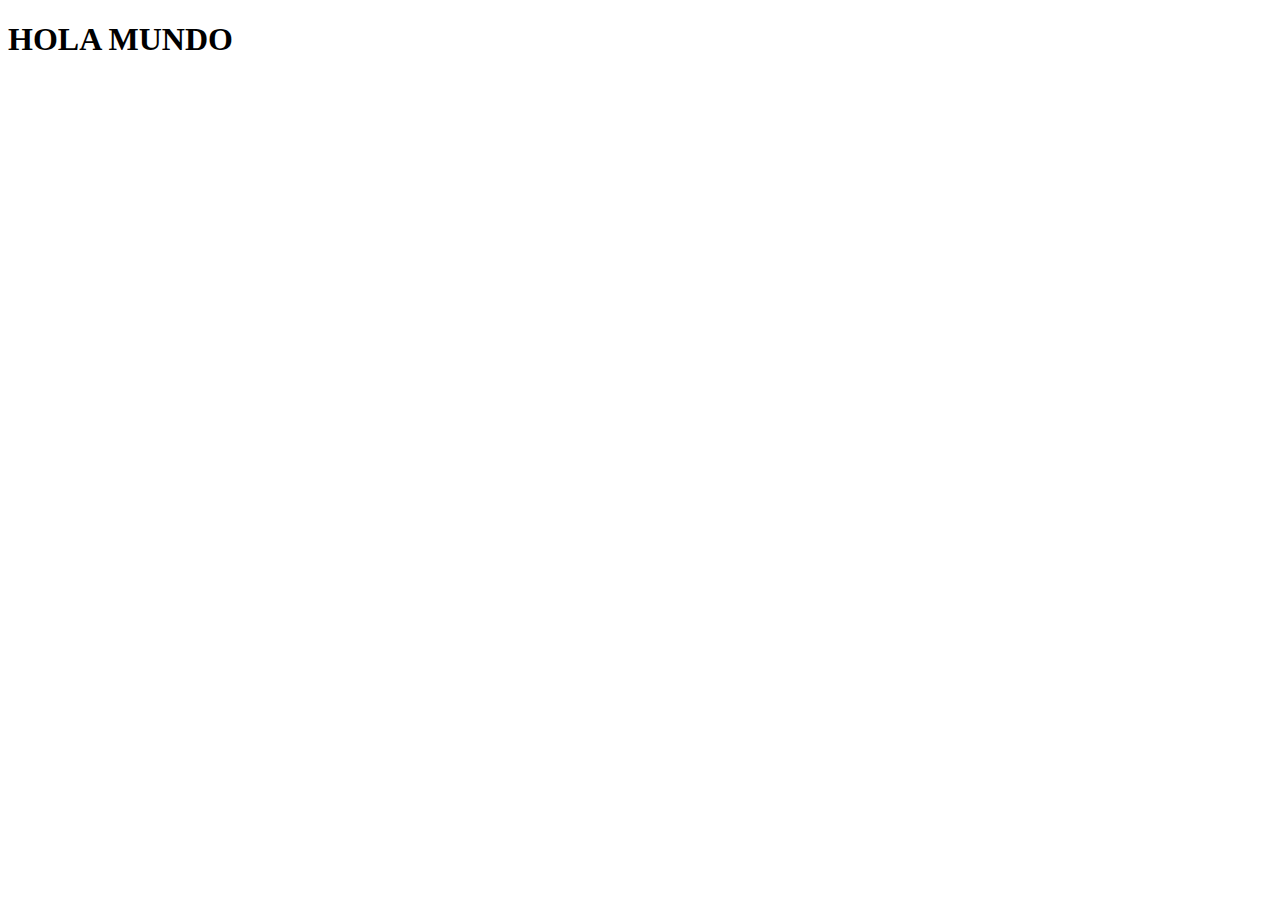
==== index.html @ cd7365a9 "Add files via upload" ====
<!DOCTYPE html>
<html lang="en">
<head>
    <meta charset="UTF-8">
    <meta http-equiv="X-UA-Compatible" content="IE=edge">
    <meta name="viewport" content="width=device-width, initial-scale=1.0">
    <title>Document</title>
</head>
<body>
    <h1>HOLA MUNDO</h1>
</body>
</html>
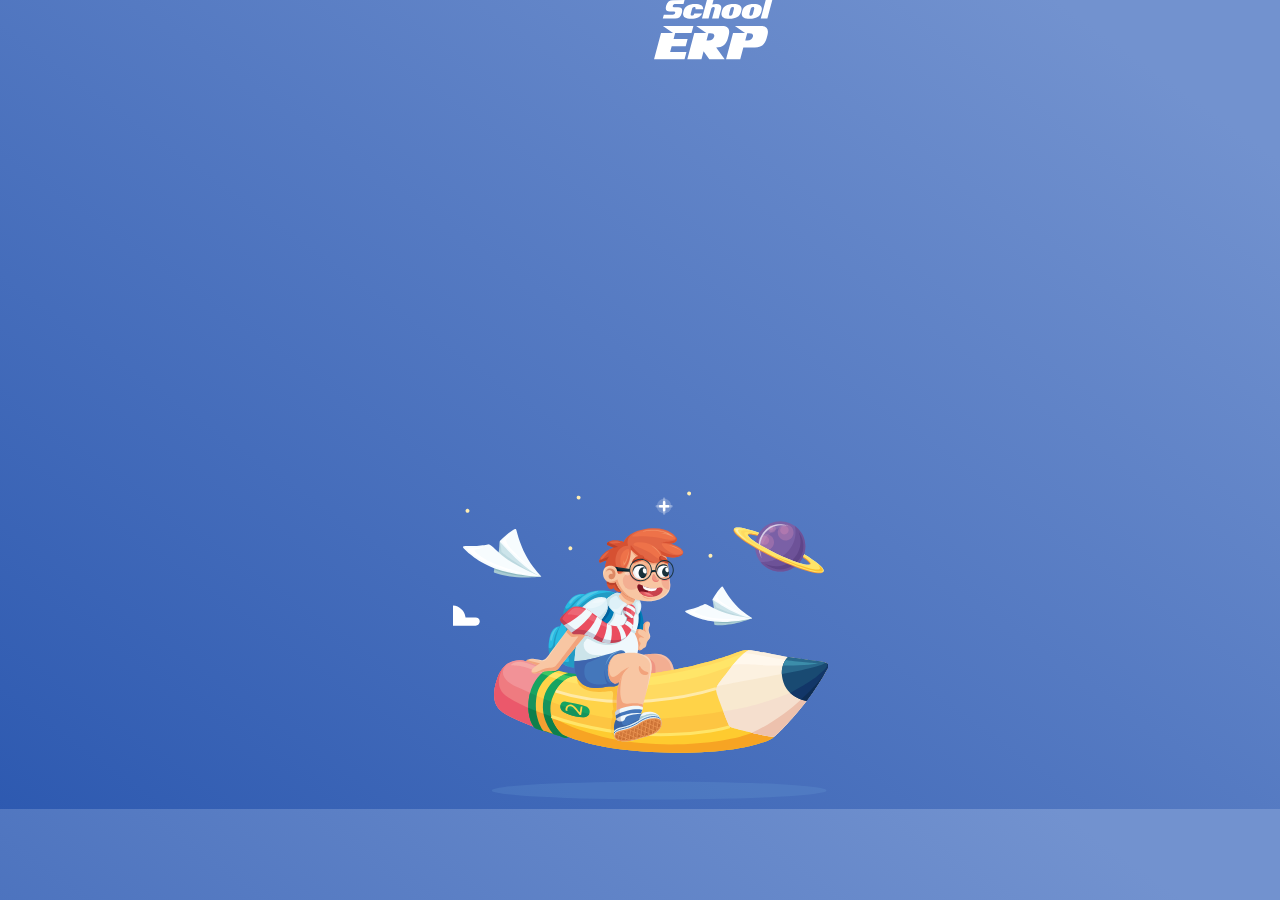
==== commit 827640b1: "Add files via upload" ====
--- a/index.html
+++ b/index.html
@@ -4,9 +4,16 @@
     <meta charset="UTF-8">
     <meta http-equiv="X-UA-Compatible" content="IE=edge">
     <meta name="viewport" content="width=device-width, initial-scale=1.0">
+
+    <link rel="stylesheet" href="css/general.css">
+    <link rel="stylesheet" href="css/cuadros.css">
+
     <title>Document</title>
 </head>
 <body>
-    <h1>HOLA MUNDO</h1>
+    <div class="caja_inicio">
+        <img src="img/logo.svg" alt="" class="logo_ERP">
+        <img src="img/niño.svg" alt="" class="img_niño">
+    </div>
 </body>
 </html>--- a/css/general.css
+++ b/css/general.css
@@ -0,0 +1,152 @@
+*{
+    margin: 0;
+    padding: 0;
+    box-sizing: border-box;
+}
+body{
+    background: linear-gradient(35.54deg, #2855AE -7.25%, #7292CF 90.75%);
+}
+html{
+    font-size: 10px; /* unidades REM */
+    font-family: var(--fuente-1);
+}
+:root{
+    /* Paleta de colores */
+    --color-1: #345FB4;
+    --color-2: #6789CA;
+    --color-3: #313131;
+    --color-4: #777777;
+    --color-5: #A5A5A5; 
+ 
+    /* Tamaño de textos en forma descendente */
+    --texto-1: 3.4rem;
+    --texto-2: 2rem;
+    --texto-3: 1.6rem;
+    --texto-4: 1.5rem;
+    --texto-5: 1.2rem;  
+    
+    /* Familia tipográfica */
+    --fuente-1: 'Source Sans Pro', sans-serif;
+    --fuente-2: 'Bebas Neue', cursive;
+}
+
+/* Dimensiones de cajas */
+
+.caja_inicio{
+    width: 37.5rem;
+    height: auto;
+    margin: auto;
+}
+
+.logo_ERP{
+    width: 12rem;
+    height: 6rem;
+    margin-left: 20rem;
+    position: absolute;
+}
+
+.img_niño{
+    width: 37.5rem;
+    height: 32.5rem;
+    margin-top: 48.2rem;
+}
+.caja_inicio section{
+    margin: 10rem 0rem 0rem 0rem;
+    width: 37.5rem;
+    height: 81.2rem;
+    background-color: #fff;
+    padding: 3rem;
+
+    display: flex;
+    flex-direction: column;
+
+    border-top-left-radius: 3rem;
+    border-top-right-radius: 3rem;
+
+}
+.formulario{
+    display: flex;
+    flex-direction: column;
+    max-width: 31.5rem;
+    margin: auto;
+    margin: 3.5rem 0rem 0rem 0rem;
+}
+.formulario_lb{
+    font-size: 1.2rem;
+    color: #A5A5A5;
+
+    display: flex;
+    flex-direction: column;
+    margin-bottom: 3.5rem;
+}
+.caja_inicio section label{
+    display: flex;
+    flex-direction: column;
+}
+.formulario_lb input {
+    width: 100%;
+    border: none;
+    border-bottom: 1px solid #A5A5A5;
+    margin-top: 1rem;
+}
+.img_pequeña{
+    margin: 4rem 0rem 0rem 6rem;
+}
+.texto_saludo{
+    font-size: var(--texto-1);
+    color: #fff;
+    margin-left: 3rem;
+}
+.sign_continue{
+    color: rgba(255, 255, 255, 0.472);
+    font-size: var(--texto-2);
+    margin-left: 3rem;
+}
+.formulario{
+    display: flex;
+    flex-direction: column;
+    max-width: 31.5rem;
+    margin: auto;
+    margin: 3.5rem 0rem 0rem 0rem;
+}
+.label{
+    font-size: 1.2rem;
+    color: #A5A5A5;
+
+    display: flex;
+    flex-direction: column;
+    margin-bottom: 3.5rem;
+}
+.label input{
+    width: 100%;
+    border: none;
+    border-bottom: 1px solid #A5A5A5;
+    margin-top: 1rem;
+}
+.formulario button{
+    height: 5.4rem;
+    background: linear-gradient(35.54deg, #2855AE -7.25%, #7292CF 90.75%);
+    border-radius: 1rem;
+    color: #fff;
+    font-size: 16px;
+    font-weight: 600;
+    border-style: none;
+    cursor: pointer;
+
+    display: flex;
+    flex-direction: row;
+    justify-content: center;
+    align-items: center;
+}
+.formulario button img{
+    width: 2.5rem;
+    margin-left: 11rem;
+    position: absolute;
+}
+.password{
+    color: #313131;
+    font-size: 14px;
+
+    margin-top: 2rem;
+    align-self: flex-end;
+}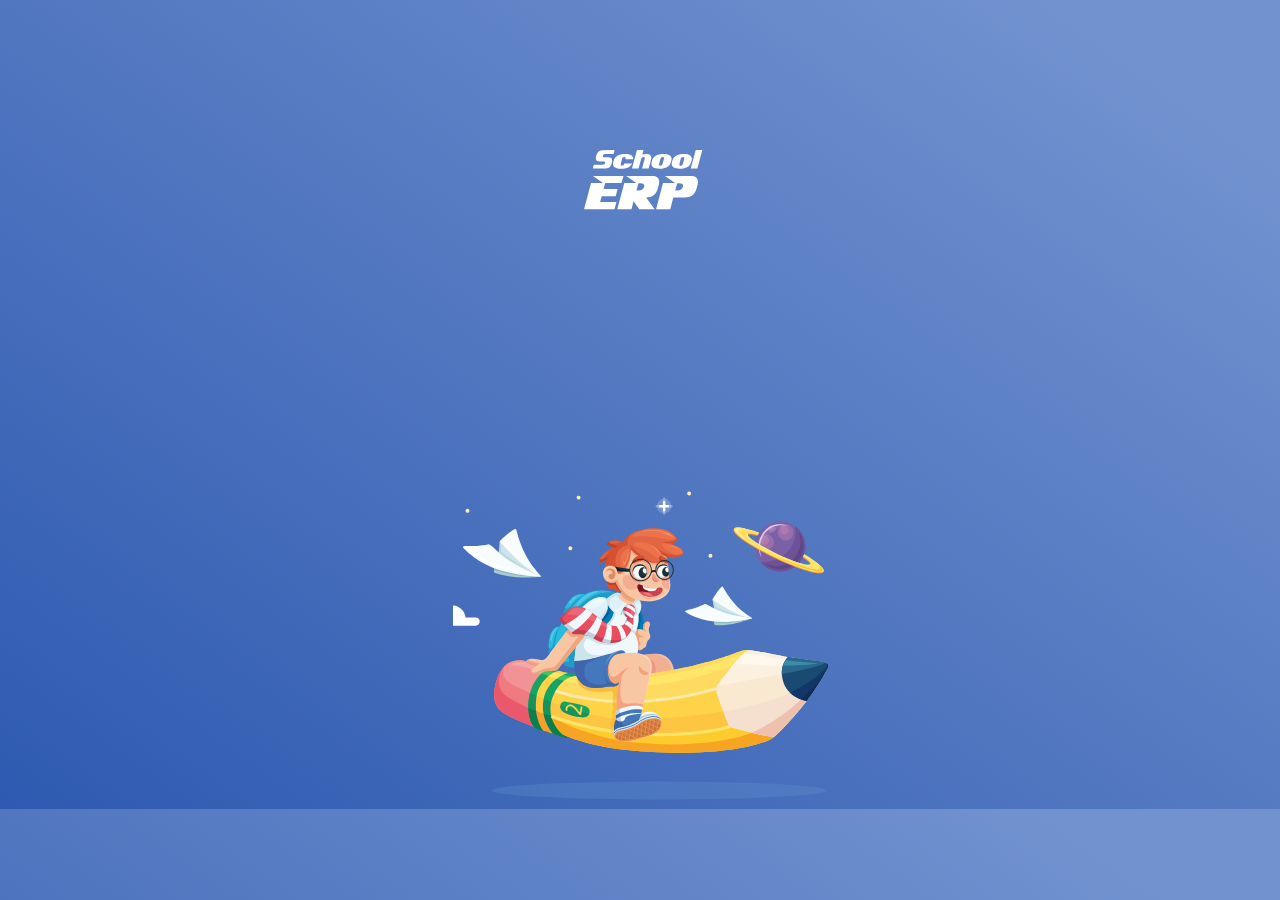
==== commit f958e763: "Add files via upload" ====
--- a/index.html
+++ b/index.html
@@ -8,7 +8,7 @@
     <link rel="stylesheet" href="css/general.css">
     <link rel="stylesheet" href="css/cuadros.css">
 
-    <title>Document</title>
+    <title>01_splash</title>
 </head>
 <body>
     <div class="caja_inicio">
--- a/css/general.css
+++ b/css/general.css
@@ -41,7 +41,8 @@
 .logo_ERP{
     width: 12rem;
     height: 6rem;
-    margin-left: 20rem;
+    margin-left: 13rem;
+    margin-top: 15rem;
     position: absolute;
 }
 
@@ -53,7 +54,7 @@
 .caja_inicio section{
     margin: 10rem 0rem 0rem 0rem;
     width: 37.5rem;
-    height: 81.2rem;
+    height: 48rem;
     background-color: #fff;
     padding: 3rem;
 
@@ -73,7 +74,7 @@
 }
 .formulario_lb{
     font-size: 1.2rem;
-    color: #A5A5A5;
+    color: var(--color-5);
 
     display: flex;
     flex-direction: column;
@@ -86,7 +87,7 @@
 .formulario_lb input {
     width: 100%;
     border: none;
-    border-bottom: 1px solid #A5A5A5;
+    border-bottom: 1px solid var(--color-5);
     margin-top: 1rem;
 }
 .img_pequeña{
@@ -111,7 +112,7 @@
 }
 .label{
     font-size: 1.2rem;
-    color: #A5A5A5;
+    color: var(--color-5);
 
     display: flex;
     flex-direction: column;
@@ -120,7 +121,7 @@
 .label input{
     width: 100%;
     border: none;
-    border-bottom: 1px solid #A5A5A5;
+    border-bottom: 1px solid var(--color-5);
     margin-top: 1rem;
 }
 .formulario button{
@@ -144,8 +145,8 @@
     position: absolute;
 }
 .password{
-    color: #313131;
-    font-size: 14px;
+    color: var(--color-3);
+    font-size: var(--texto-4);
 
     margin-top: 2rem;
     align-self: flex-end;
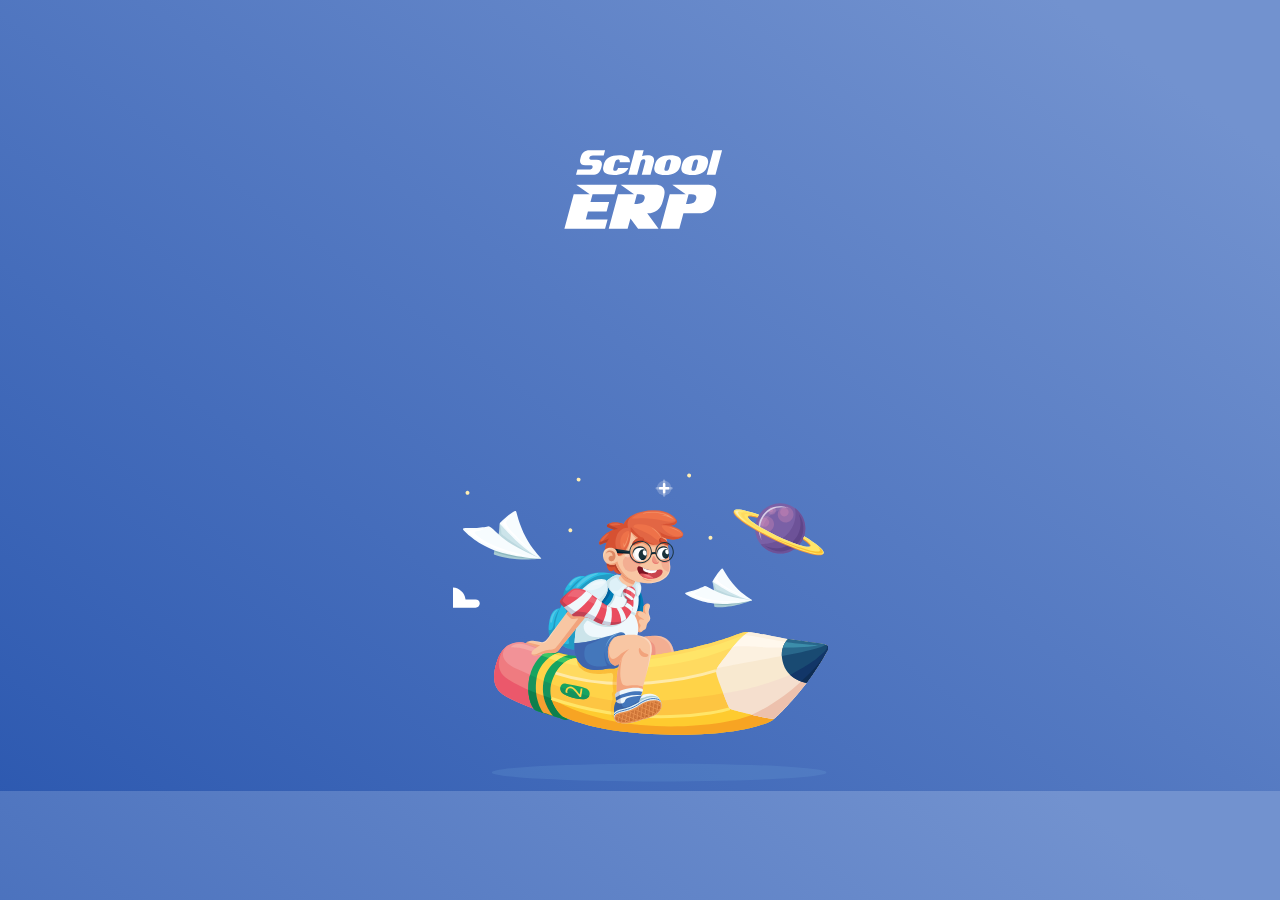
==== commit e1e65807: "Add files via upload" ====
--- a/index.html
+++ b/index.html
@@ -7,6 +7,10 @@
 
     <link rel="stylesheet" href="css/general.css">
     <link rel="stylesheet" href="css/cuadros.css">
+    <link rel="stylesheet" href="css/IPad.css" media="(max-width: 768px)">
+    <link rel="stylesheet" href="css/desktop.css" media="(max-width:)">
+
+    
 
     <title>01_splash</title>
 </head>
--- a/css/general.css
+++ b/css/general.css
@@ -39,28 +39,25 @@
 }
 
 .logo_ERP{
-    width: 12rem;
-    height: 6rem;
-    margin-left: 13rem;
-    margin-top: 15rem;
+    width: 30rem;
+    height: 8rem;
+    margin: 15rem 0rem 0rem 4rem;
     position: absolute;
 }
 
 .img_niño{
     width: 37.5rem;
     height: 32.5rem;
-    margin-top: 48.2rem;
+    margin-top: 46.4rem;
 }
 .caja_inicio section{
-    margin: 10rem 0rem 0rem 0rem;
     width: 37.5rem;
     height: 48rem;
+    padding: 3rem;
+    margin: 10rem 0rem 0rem 0rem;
     background-color: #fff;
-    padding: 3rem;
-
     display: flex;
     flex-direction: column;
-
     border-top-left-radius: 3rem;
     border-top-right-radius: 3rem;
 
@@ -129,10 +126,8 @@
     background: linear-gradient(35.54deg, #2855AE -7.25%, #7292CF 90.75%);
     border-radius: 1rem;
     color: #fff;
-    font-size: 16px;
-    font-weight: 600;
+    font-size: var(--texto-3);
     border-style: none;
-    cursor: pointer;
 
     display: flex;
     flex-direction: row;
--- a/css/IPad.css
+++ b/css/IPad.css
@@ -0,0 +1,13 @@
+.caja_inicio{
+    height: 1024px;
+}
+.img_niño{
+    width: 45rem;
+    height: 45rem;
+    margin: 50rem 0rem 0rem 0rem;
+}
+.logo_ERP{
+    width: 40rem;
+    height: 15rem;
+    margin: 8rem 0rem 3rem 0rem;
+}
--- a/css/desktop.css
+++ b/css/desktop.css
@@ -0,0 +1,3 @@
+body{
+    font-size: 50rem;
+}